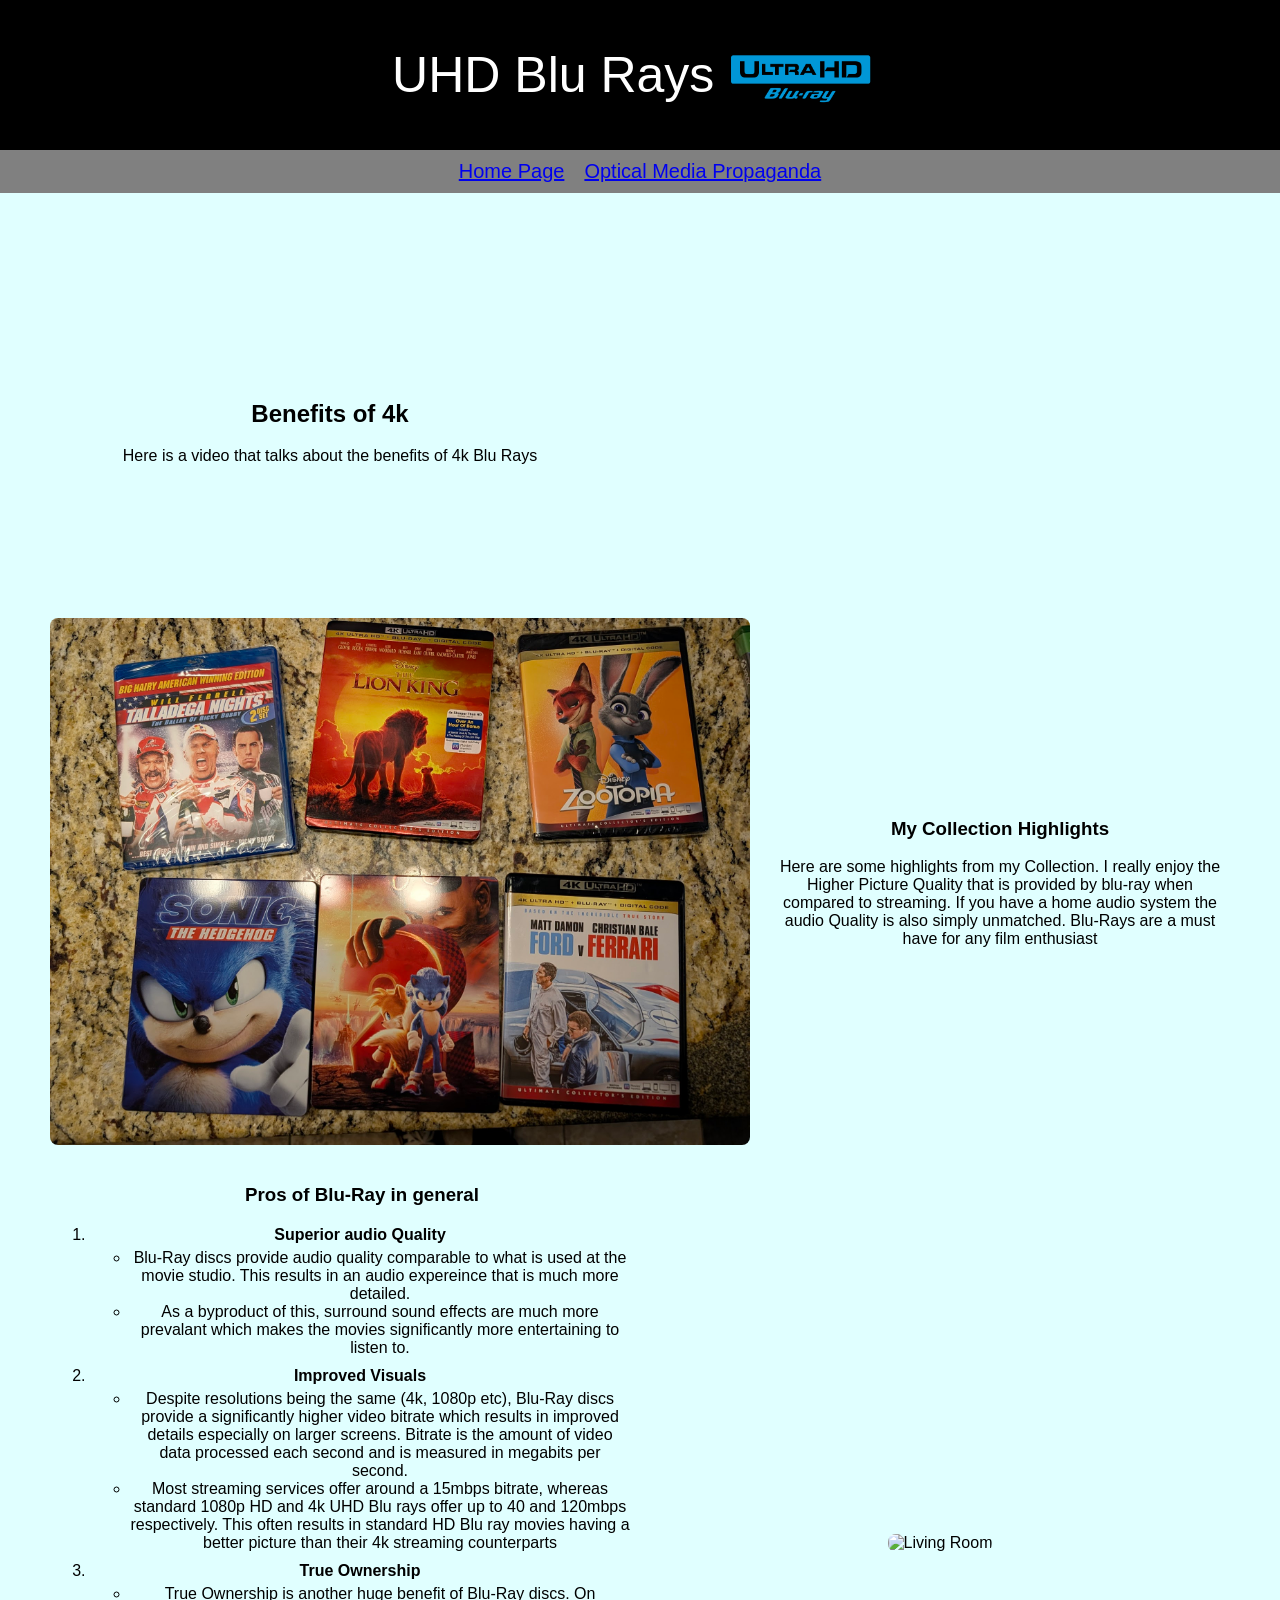
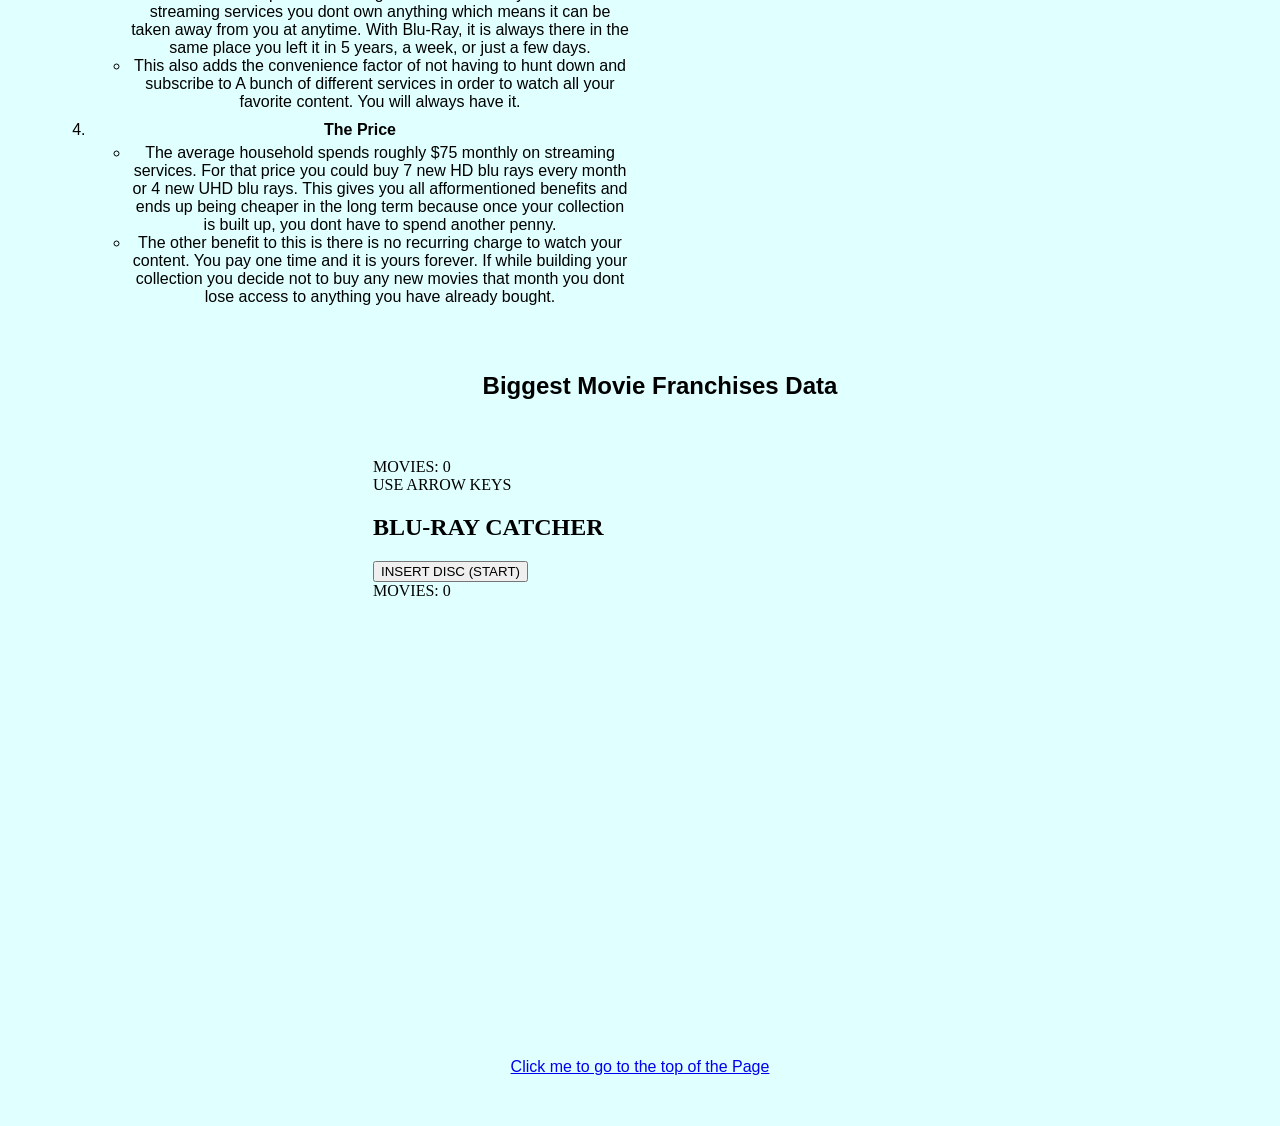
==== FromScratch.html @ 9b79749c "Add files I uploaded it" ====
<!DOCTYPE html>
<html lang="en">
<head>
    <meta charset="UTF-8">
    <meta name="viewport" content="width=device-width, initial-scale=1.0">
    <title>UHD Blu Rays</title>
    <link rel="stylesheet" href="css/MyStyles.css">
</head>
<body>
    <header class="Common Header" id = "top">
        <Span>UHD Blu Rays</Span>
        <img src="assets/img/UHD_BD.png" class="Header-Icon" alt= "UHD Blu Ray Logo">
    </header>
    <nav class="Common">
            <a href="/startbootstrap-clean-blog-gh-pages/startbootstrap-clean-blog-gh-pages/index.html">Home Page</a>
            <a href="/startbootstrap-clean-blog-gh-pages/startbootstrap-clean-blog-gh-pages/about.html">Optical Media Propaganda</a>
    </nav>
    <div class="Common Main_Body">
        <div class="YT-Video">
            <div class="description">
            <h2>Benefits of 4k</h2>
            <p>Here is a video that talks about the benefits of 4k Blu Rays</p>
            </div>

            <div class="video-wrapper">
            <iframe width="560" height="315" src="https://www.youtube.com/embed/FVuffN9_GkY?si=F7FHxSUT-Gwp85s-" title="YouTube video player" frameborder="0" allow="accelerometer; autoplay; clipboard-write; encrypted-media; gyroscope; picture-in-picture; web-share" referrerpolicy="strict-origin-when-cross-origin" allowfullscreen></iframe>
            </div>  
            <br>
            <br>
        </div>
        <div class="movie-container">
            <img src="assets/img/BD_Example.jpg" alt="My 4K Collection" class="movie-image">
    
            <div class="movie-text">
            <h3>My Collection Highlights</h3>
                <p>
                Here are some highlights from my Collection. I really enjoy the Higher Picture Quality
                that is provided by blu-ray when compared to streaming. If you have a home audio system
                the audio Quality is also simply unmatched. Blu-Rays are a must have for any film enthusiast
                </p>
            </div>
        </div>
        <div class="Why-BD">
            <div class="Why-BD-List">
                    <h3>Pros of Blu-Ray in general</h3>
            <ol>
                <li><strong>Superior audio Quality</strong>
                    <ul>
                        <li>Blu-Ray discs provide audio quality comparable to what is used at the movie 
                            studio. This results in an audio expereince that is much more detailed.
                        </li>
                        <li>As a byproduct of this, surround sound effects are much more prevalant which
                            makes the movies significantly more entertaining to listen to.
                        </li>
                    </ul>
                </li>
                <li><strong>Improved Visuals</strong>
                    <ul>
                        <li>Despite resolutions being the same (4k, 1080p etc), Blu-Ray discs provide
                            a significantly higher video bitrate which results in improved details especially
                            on larger screens. Bitrate is the amount of video data processed each second and
                            is measured in megabits per second.
                        </li>
                        <li>Most streaming services offer around a 15mbps bitrate, whereas standard 1080p HD and
                            4k UHD Blu rays offer up to 40 and 120mbps respectively. This often results in standard
                            HD Blu ray movies having a better picture than their 4k streaming counterparts
                        </li>
                    </ul>         
                </li>
                <li><strong>True Ownership</strong>
                    <ul>
                        <li>True Ownership is another huge benefit of Blu-Ray discs. On streaming services
                            you dont own anything which means it can be taken away from you at anytime. With
                            Blu-Ray, it is always there in the same place you left it in 5 years, a week, or
                            just a few days.
                        </li>
                        <li>This also adds the convenience factor of not having to hunt down and subscribe to
                            A bunch of different services in order to watch all your favorite content. You will
                            always have it.
                        </li>
                    </ul>                
                </li>
                <li><strong>The Price</strong>
                    <ul>
                        <li>The average household spends roughly $75 monthly on streaming services. For that price  
                            you could buy 7 new HD blu rays every month or 4 new UHD blu rays. This gives you all
                            afformentioned benefits and ends up being cheaper in the long term because once your
                            collection is built up, you dont have to spend another penny.
                        </li>
                        <li>The other benefit to this is there is no recurring charge to watch your content. You
                            pay one time and it is yours forever. If while building your collection you decide not
                            to buy any new movies that month you dont lose access to anything you have already bought. 

                        </li>
                    </ul>
                </li>
            </ol>
        </div>
            <div class="Why-BD-Image">
                <img src="/startbootstrap-clean-blog-gh-pages/startbootstrap-clean-blog-gh-pages/assets/img/Living-Room.jpg" alt="Living Room">
            </div>
        </div>

        <div class="tableau-container">
            <h2 class="section-title">Biggest Movie Franchises Data</h2>
                <div class='tableauPlaceholder' id='viz1675726560934' style='position: relative'></div>
                <div class='tableauPlaceholder' id='viz1776823069898' style='position: relative'><noscript>
                <a href='#'><img alt=' ' src='https:&#47;&#47;public.tableau.com&#47;static&#47;images&#47;Bi&#47;BiggestMovieFranchises&#47;BiggestMovieFranchises&#47;1_rss.png' style='border: none' /></a>
                </noscript><object class='tableauViz'  style='display:none;'>
                <param name='host_url' value='https%3A%2F%2Fpublic.tableau.com%2F' />
                <param name='embed_code_version' value='3' />
                <param name='site_root' value='' />
                <param name='name' value='BiggestMovieFranchises&#47;BiggestMovieFranchises' />
                <param name='tabs' value='no' /><param name='toolbar' value='yes' />
                <param name='static_image' value='https:&#47;&#47;public.tableau.com&#47;static&#47;images&#47;Bi&#47;BiggestMovieFranchises&#47;BiggestMovieFranchises&#47;1.png' />
                <param name='animate_transition' value='yes' />
                <param name='display_static_image' value='yes' />
                <param name='display_spinner' value='yes' />
                <param name='display_overlay' value='yes' />
                <param name='display_count' value='yes' />
                <param name='language' value='en-US' /></object></div>                
                <script type='text/javascript'>                    var divElement = document.getElementById('viz1776823069898');                    var vizElement = divElement.getElementsByTagName('object')[0];                    vizElement.style.width='1200px';vizElement.style.height='1227px';                    var scriptElement = document.createElement('script');                    scriptElement.src = 'https://public.tableau.com/javascripts/api/viz_v1.js';                    vizElement.parentNode.insertBefore(scriptElement, vizElement);                </script>
        </div>
            <iframe src="game.html" width="550" height="550" style="border:none; overflow:hidden;"></iframe>
        <footer>
        <br>
        <br>
        <br>
        <a href="#top">Click me to go to the top of the Page</a>
        </footer>
    </div>
</body>
</html>
---- css/MyStyles.css ----
.Header{
    background-color: black;
    color: white;
    height: 150px;
    line-height: 150px;
    text-align: center;
    font-size: 50px;
}

.Header-Icon{  
        height: 50px;
        vertical-align:middle;
        margin-right: 15px;
}

nav{
    background-color: grey;
    color: white;
    font-size: 20px;
    display: flex;
    justify-content: center; /* This keeps them in the center of the bar... */
    gap: 20px;              /* ...and this specific property spreads them apart */
    padding: 10px 0;
}

.Common{
    font-family: 'Gill Sans', 'Gill Sans MT', Calibri, 'Trebuchet MS', sans-serif;
    text-align: center;
    
}

body{
    background-color: lightcyan;
    margin: 0;
}

.description {
    color: #000000 !important; 
    display: block !important;  
    margin-top: 20px;       
}

.Main_Body {
    display: block !important;
    padding: 50px;
    margin-top: 20px;
    clear: both;
}

.description {
    color: black !important;
    visibility: visible !important;
    flex: 1;
}

.movie-container {
    display: flex;
    align-items: center; /* Vertically centers the text relative to the image */
    gap: 20px;           /* Adds space between the image and the text */
    margin: 20px 0;      /* Adds space above and below the whole section */
}

.movie-image {
    max-width: 700px;    /* Limits the image size so it doesn't take over the page */
    height: auto;
    border-radius: 8px;  /* Optional: rounds the corners of your photo */
}

.movie-text {
    flex: 1;             /* Allows the text to take up the remaining horizontal space */
}

.YT-Video{
    display: flex;
    align-items: center;
    gap: 30px;
    margin-bottom: 40px;
}

.video-wrapper{
    flex: 1;
    display: flex;
    justify-content: flex-end;
}

.Why-BD{
    display: flex;
    align-items: center;
    gap: 20px;
    margin: 20px 0;
    font-family: 'Gill Sans', 'Gill Sans MT', Calibri, 'Trebuchet MS', sans-serif;
}

.Why-BD-List{
    flex: 1;
}

.Why-BD-List ul{
    margin-top: 5px;
    margin-bottom: 10px;
    list-style-type: circle;
    font-family: 'Gill Sans', 'Gill Sans MT', Calibri, 'Trebuchet MS', sans-serif;
}

.Why-BD-List h3 {
    padding-left: 22px;
    width: 100%; /* Ensures it takes up the full width of the left column */
    margin-bottom: 20px; /* Gives it some breathing room from the list below */
}

.Why-BD-List ol {
    padding-left: 40px; /* Adjust this number to move the Roman Numerals inward */
}

.Why-BD-Image {
    flex: 1
}

.Why-BD-Image img{
    max-width: 700px;
    height: auto;
    border-radius: 8px;
}

.tableau-container {
    width: 100%;
    max-width: 1200x; /* Matches the viz width */
    margin: 50px auto; /* Centers the container and adds vertical spacing */
    padding: 0 20px;
}

.section-title {
    text-align: center;
    margin-bottom: 30px;
}

/* Ensure the Tableau iframe stays responsive */
.tableauPlaceholder {
    margin: 0 auto;
    
}
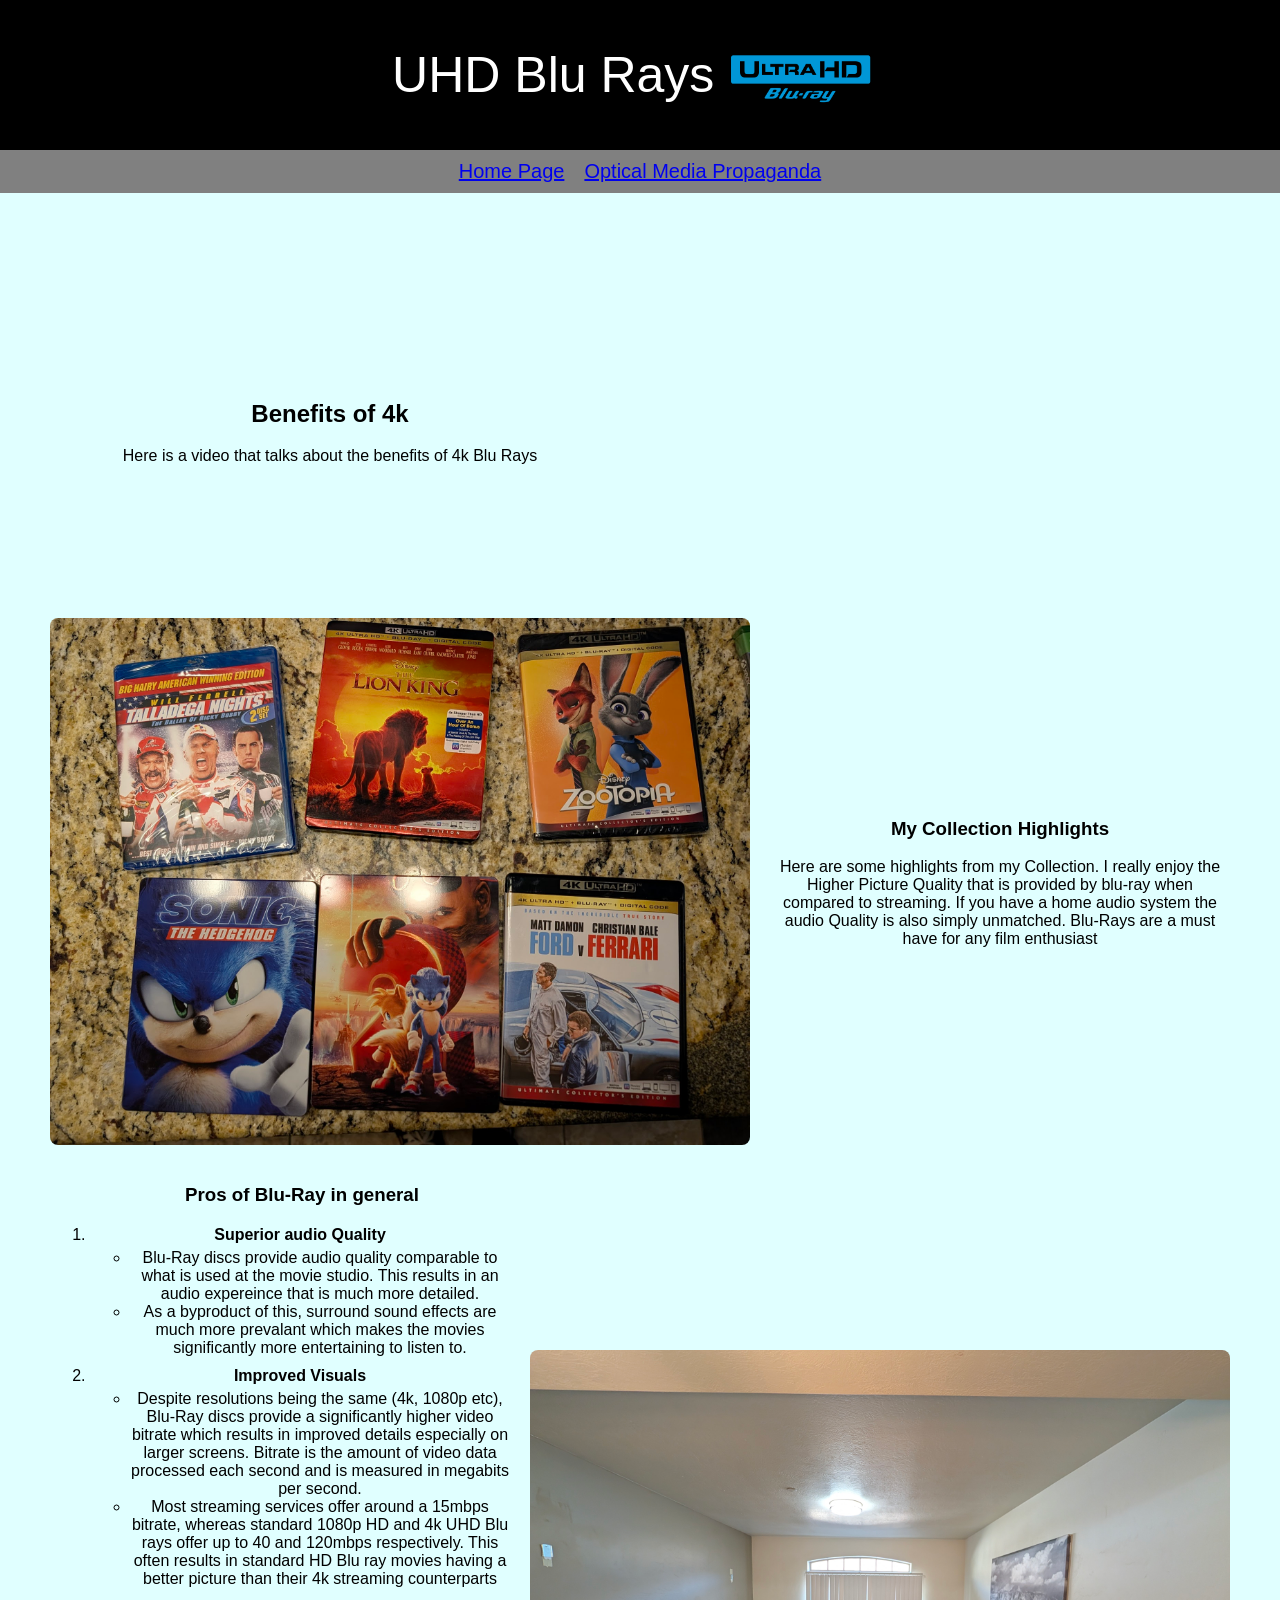
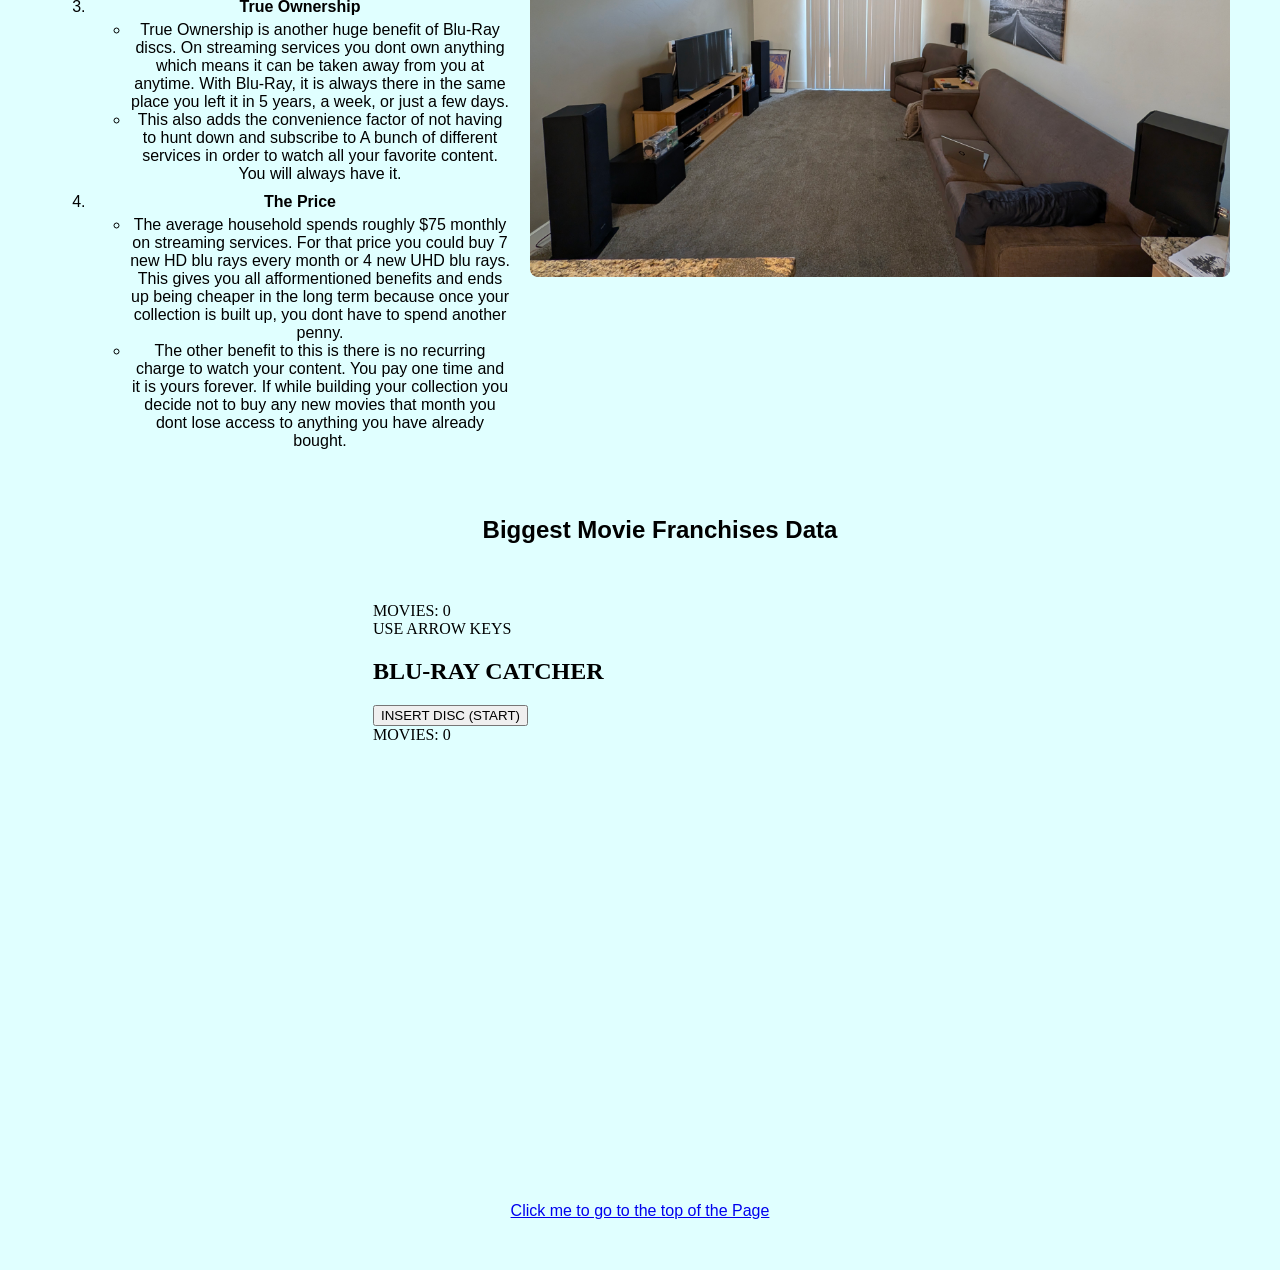
==== commit 6b48d877: "Add files via upload" ====
--- a/FromScratch.html
+++ b/FromScratch.html
@@ -97,7 +97,7 @@
             </ol>
         </div>
             <div class="Why-BD-Image">
-                <img src="/startbootstrap-clean-blog-gh-pages/startbootstrap-clean-blog-gh-pages/assets/img/Living-Room.jpg" alt="Living Room">
+                <img src="./assets/img/Living_Room.jpg" alt="Living Room">
             </div>
         </div>
 
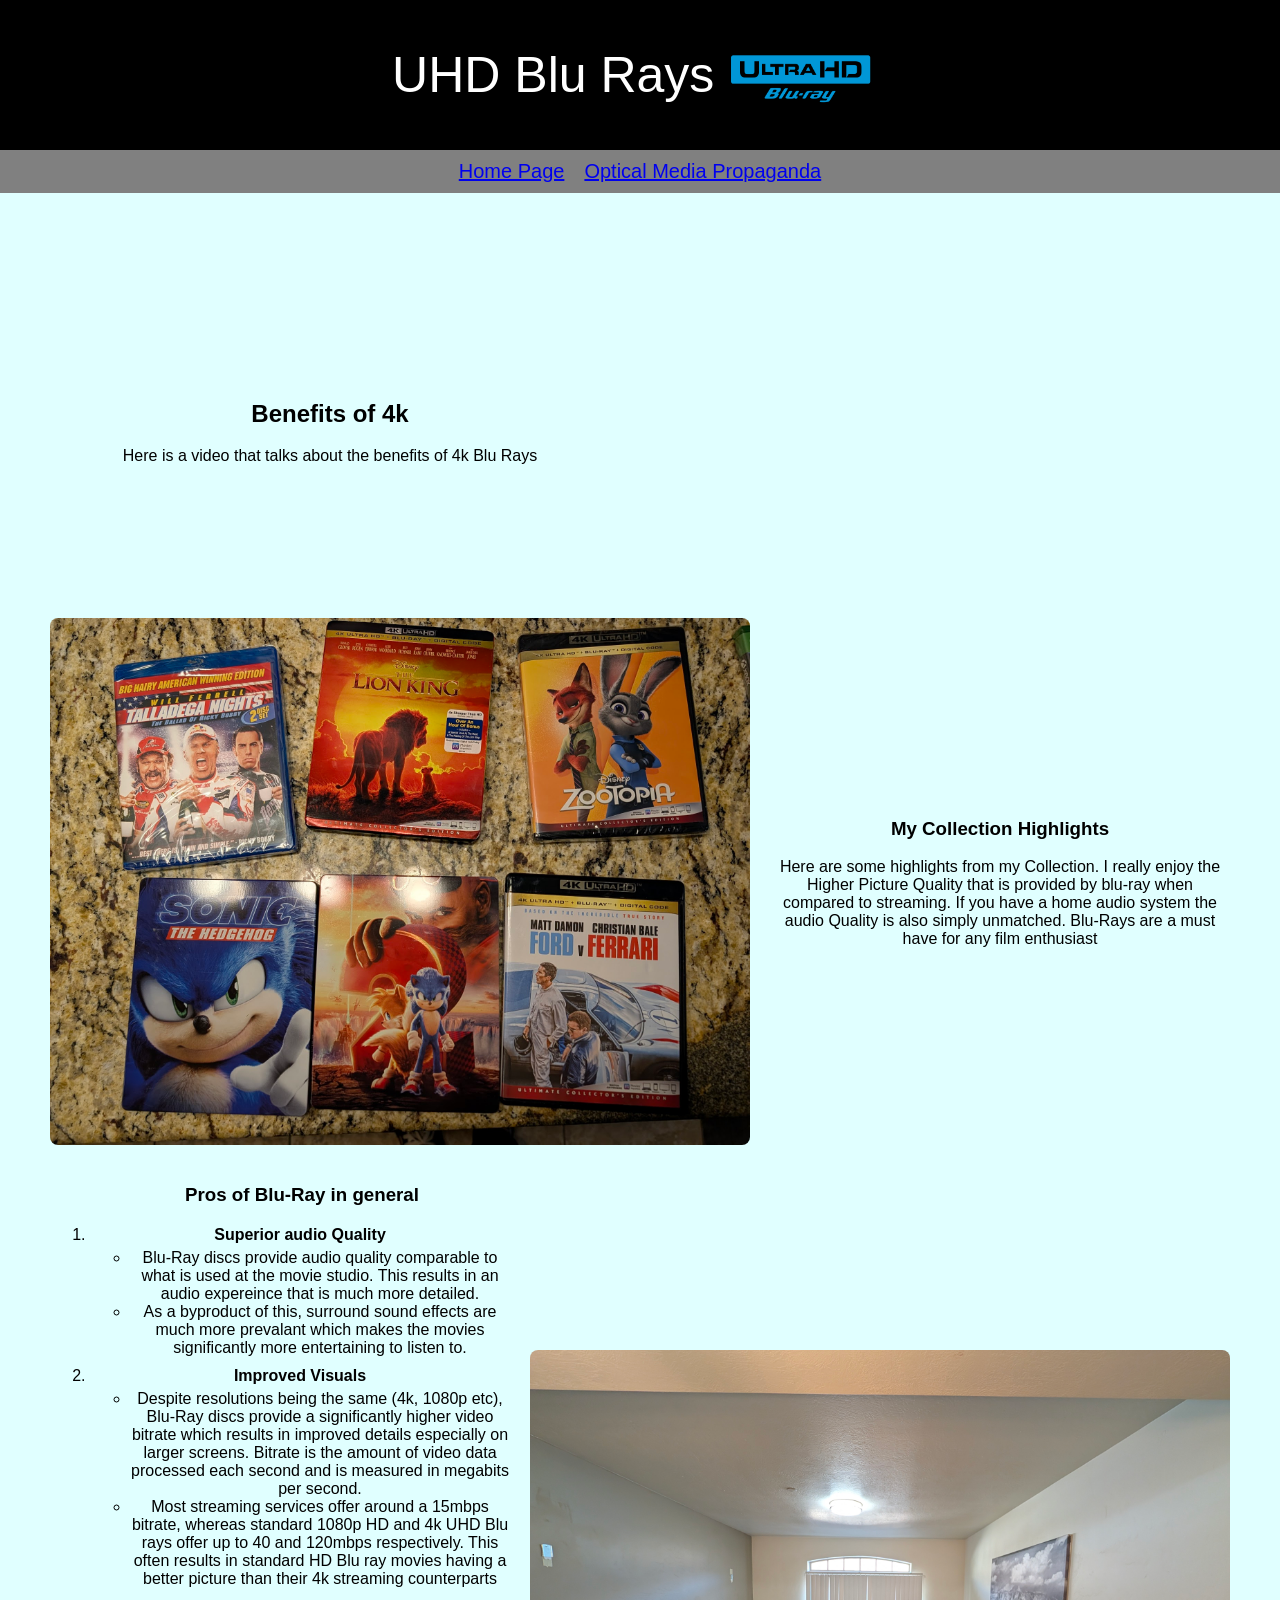
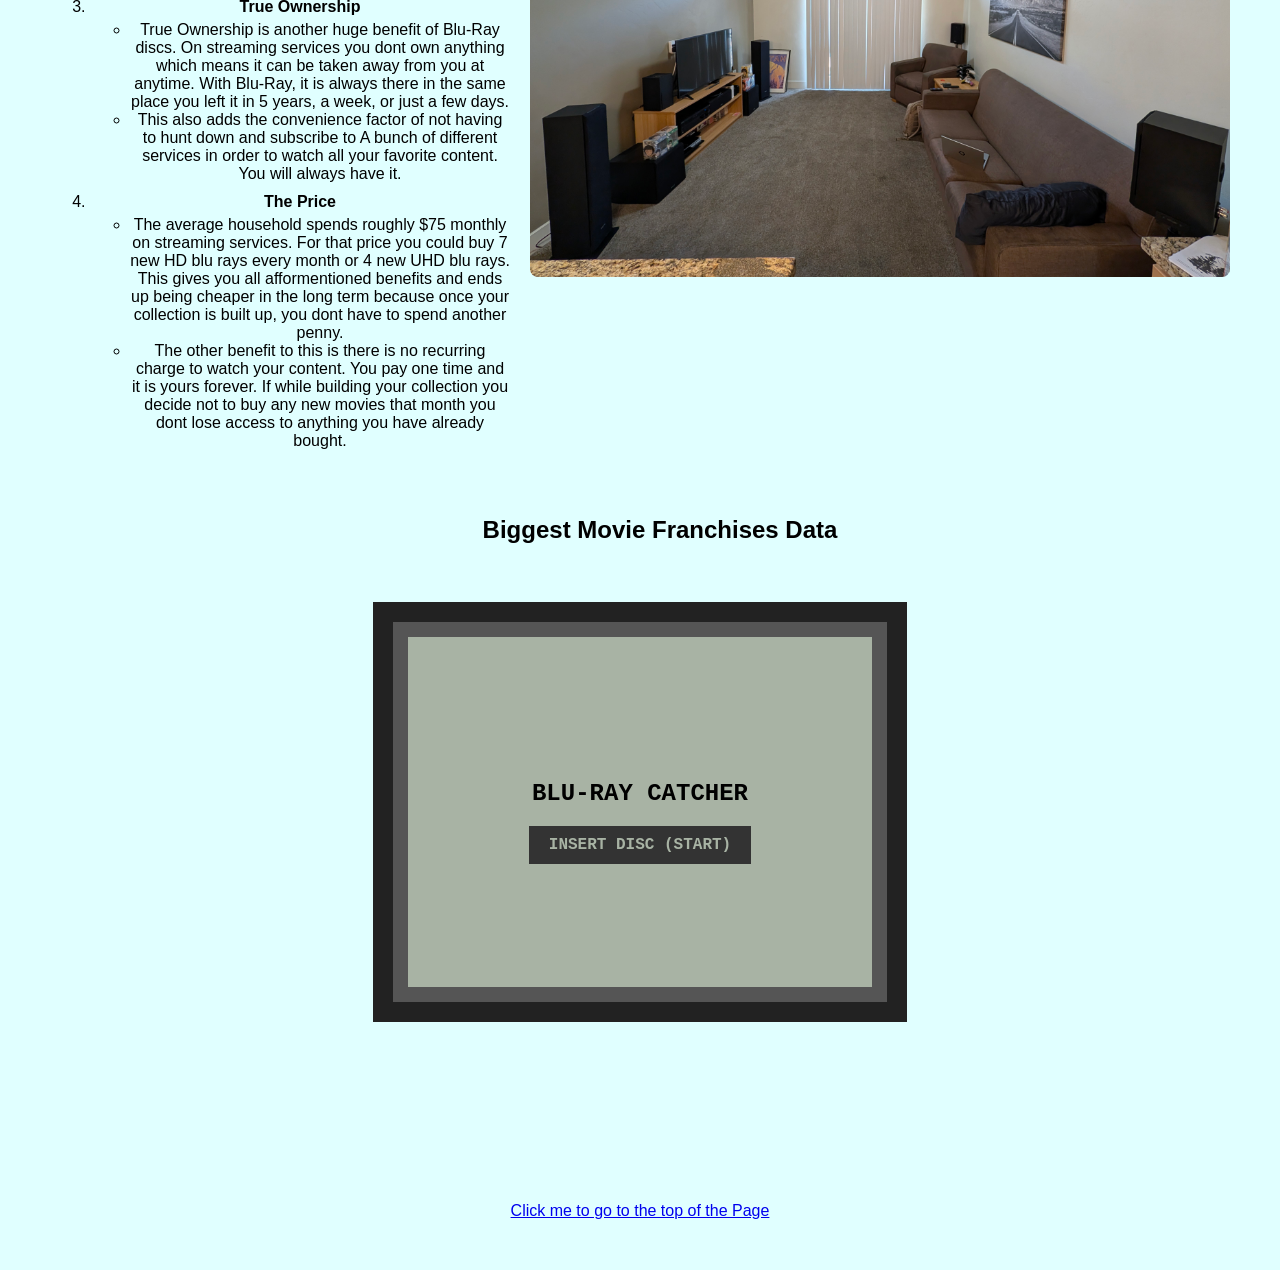
==== commit 611b2671: "Add files via upload" ====
--- a/FromScratch.html
+++ b/FromScratch.html
@@ -12,8 +12,8 @@
         <img src="assets/img/UHD_BD.png" class="Header-Icon" alt= "UHD Blu Ray Logo">
     </header>
     <nav class="Common">
-            <a href="/startbootstrap-clean-blog-gh-pages/startbootstrap-clean-blog-gh-pages/index.html">Home Page</a>
-            <a href="/startbootstrap-clean-blog-gh-pages/startbootstrap-clean-blog-gh-pages/about.html">Optical Media Propaganda</a>
+            <a href="index.html">Home Page</a>
+            <a href="FromScratch.html">Optical Media Propaganda</a>
     </nav>
     <div class="Common Main_Body">
         <div class="YT-Video">
@@ -97,7 +97,7 @@
             </ol>
         </div>
             <div class="Why-BD-Image">
-                <img src="./assets/img/Living_Room.jpg" alt="Living Room">
+                <img src="assets/img/Living_Room.jpg" alt="Living Room">
             </div>
         </div>
 
